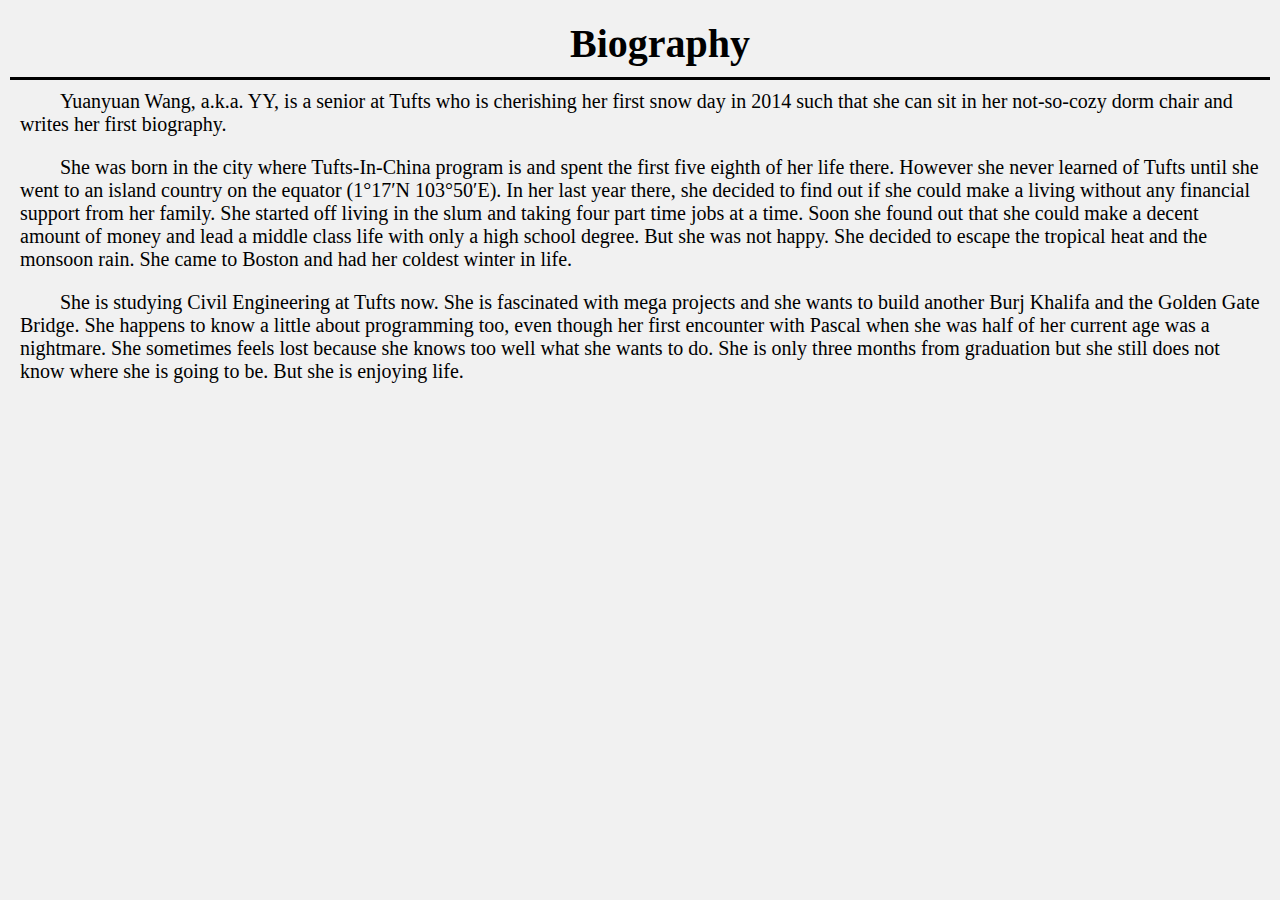
==== bio.html @ a24957b4 "All contents" ====
<!doctype html>
<html>
<head>
	<meta charset='utf-8'>
	<title>Biography</title>
	<link rel="stylesheet" href="bio.css" type="text/css"/>	
</head>

<body>
	<h1>Biography</h1>
	<p>Yuanyuan Wang, a.k.a. YY, is a senior at Tufts who is cherishing her first snow day in 2014 such that she can sit in her not-so-cozy dorm chair and writes her first biography. </p>
	<p>She was born in the city where Tufts-In-China program is and spent the first five eighth of her life there. However she never learned of Tufts until she went to an island country on the equator &#40;1°17′N 103°50′E&#41;. In her last year there, she decided to find out if she could make a living without any financial support from her family. She started off living in the slum and taking four part time jobs at a time. Soon she found out that she could make a decent amount of money and lead a middle class life with only a high school degree. But she was not happy. She decided to escape the tropical heat and the monsoon rain. She came to Boston and had her coldest winter in life.</p> 
	<p>She is studying Civil Engineering at Tufts now. She is fascinated with mega projects and she wants to build another Burj Khalifa and the Golden Gate Bridge. She happens to know a little about programming too, even though her first encounter with Pascal when she was half of her current age was a nightmare. She sometimes feels lost because she knows too well what she wants to do. She is only three months from graduation but she still does not know where she is going to be. But she is enjoying life.</p>
</body>
---- bio.css ----
body,p{
	font-size: 20px;
	color:black;
	font-family: "Times New Roman";
	padding:10px;
	margin:0px;
	border:0px;
	text-indent:40px;
	background-color: #f1f1f1;
}
h1 {
	text-align: center;
	font-size: 40px;
	font-family: "Times New Roman";
	color: black;
	padding:0px;
	padding-top:10px;
	padding-bottom: 10px;
	margin:0px;
	border:none;
	border-bottom:solid;
}
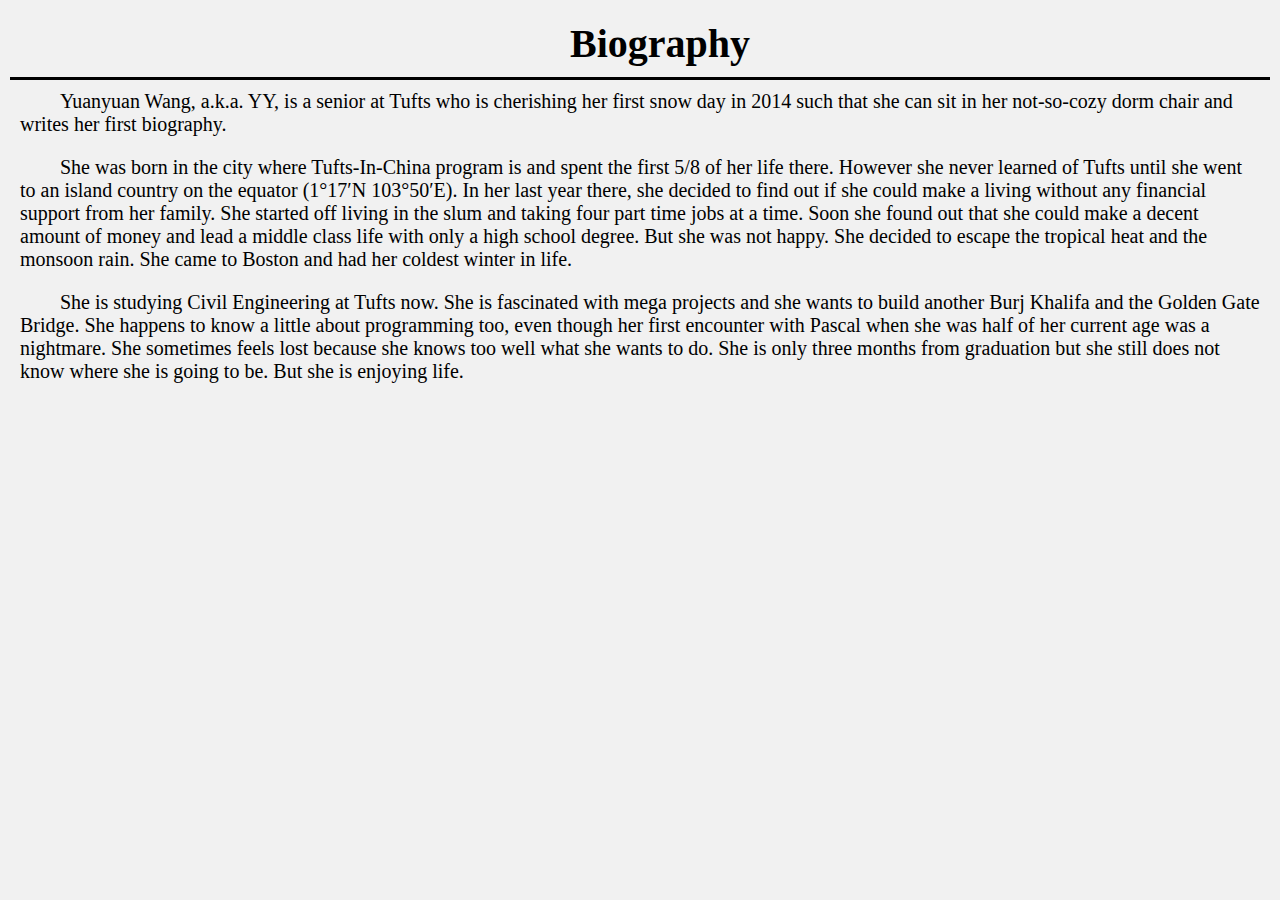
==== commit 59e02e7b: "Update bio.html" ====
--- a/bio.html
+++ b/bio.html
@@ -9,6 +9,6 @@
 <body>
 	<h1>Biography</h1>
 	<p>Yuanyuan Wang, a.k.a. YY, is a senior at Tufts who is cherishing her first snow day in 2014 such that she can sit in her not-so-cozy dorm chair and writes her first biography. </p>
-	<p>She was born in the city where Tufts-In-China program is and spent the first five eighth of her life there. However she never learned of Tufts until she went to an island country on the equator &#40;1°17′N 103°50′E&#41;. In her last year there, she decided to find out if she could make a living without any financial support from her family. She started off living in the slum and taking four part time jobs at a time. Soon she found out that she could make a decent amount of money and lead a middle class life with only a high school degree. But she was not happy. She decided to escape the tropical heat and the monsoon rain. She came to Boston and had her coldest winter in life.</p> 
+	<p>She was born in the city where Tufts-In-China program is and spent the first 5/8 of her life there. However she never learned of Tufts until she went to an island country on the equator &#40;1°17′N 103°50′E&#41;. In her last year there, she decided to find out if she could make a living without any financial support from her family. She started off living in the slum and taking four part time jobs at a time. Soon she found out that she could make a decent amount of money and lead a middle class life with only a high school degree. But she was not happy. She decided to escape the tropical heat and the monsoon rain. She came to Boston and had her coldest winter in life.</p> 
 	<p>She is studying Civil Engineering at Tufts now. She is fascinated with mega projects and she wants to build another Burj Khalifa and the Golden Gate Bridge. She happens to know a little about programming too, even though her first encounter with Pascal when she was half of her current age was a nightmare. She sometimes feels lost because she knows too well what she wants to do. She is only three months from graduation but she still does not know where she is going to be. But she is enjoying life.</p>
-</body>	+</body>	
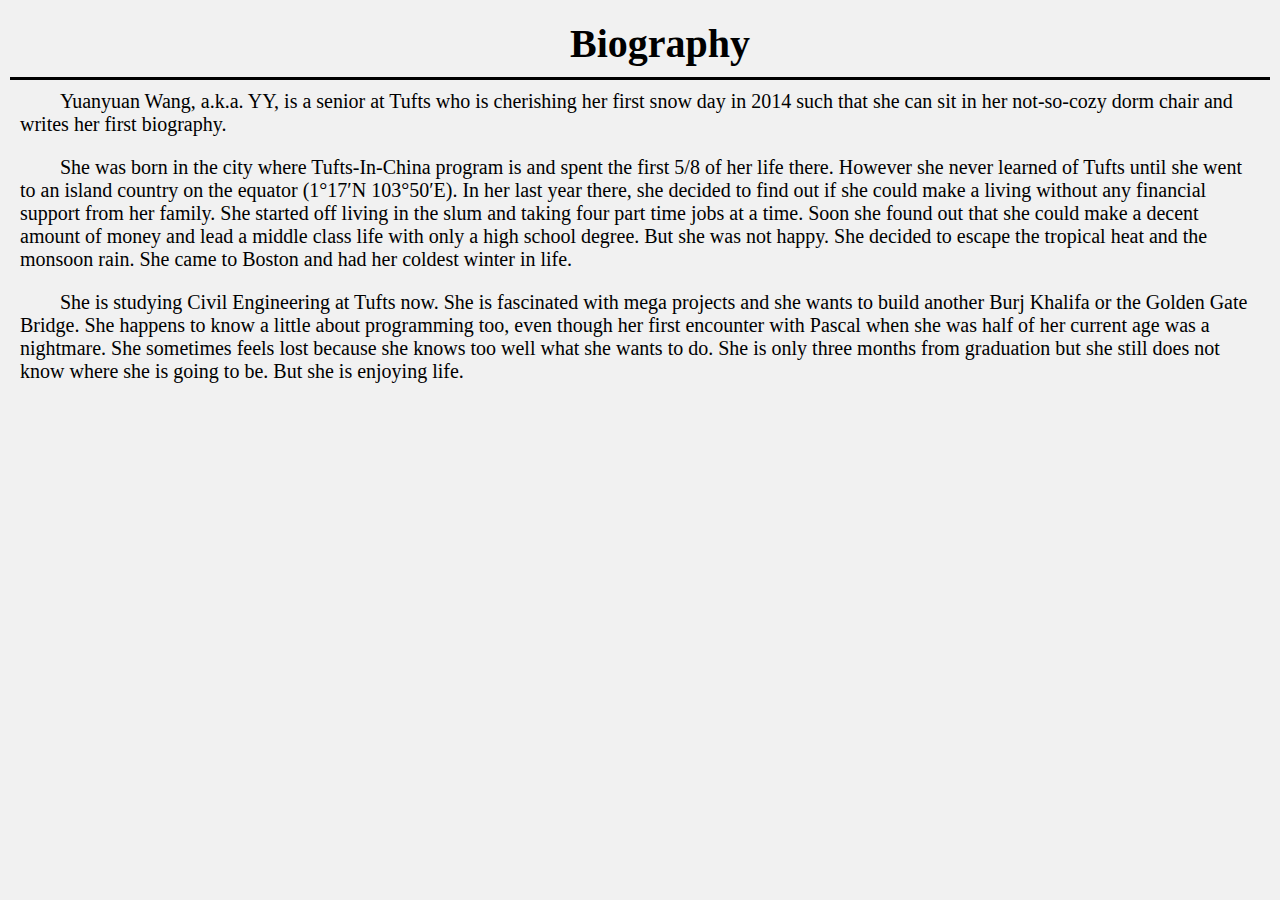
==== commit c655c48c: "Update bio.html" ====
--- a/bio.html
+++ b/bio.html
@@ -10,5 +10,5 @@
 	<h1>Biography</h1>
 	<p>Yuanyuan Wang, a.k.a. YY, is a senior at Tufts who is cherishing her first snow day in 2014 such that she can sit in her not-so-cozy dorm chair and writes her first biography. </p>
 	<p>She was born in the city where Tufts-In-China program is and spent the first 5/8 of her life there. However she never learned of Tufts until she went to an island country on the equator &#40;1°17′N 103°50′E&#41;. In her last year there, she decided to find out if she could make a living without any financial support from her family. She started off living in the slum and taking four part time jobs at a time. Soon she found out that she could make a decent amount of money and lead a middle class life with only a high school degree. But she was not happy. She decided to escape the tropical heat and the monsoon rain. She came to Boston and had her coldest winter in life.</p> 
-	<p>She is studying Civil Engineering at Tufts now. She is fascinated with mega projects and she wants to build another Burj Khalifa and the Golden Gate Bridge. She happens to know a little about programming too, even though her first encounter with Pascal when she was half of her current age was a nightmare. She sometimes feels lost because she knows too well what she wants to do. She is only three months from graduation but she still does not know where she is going to be. But she is enjoying life.</p>
+	<p>She is studying Civil Engineering at Tufts now. She is fascinated with mega projects and she wants to build another Burj Khalifa or the Golden Gate Bridge. She happens to know a little about programming too, even though her first encounter with Pascal when she was half of her current age was a nightmare. She sometimes feels lost because she knows too well what she wants to do. She is only three months from graduation but she still does not know where she is going to be. But she is enjoying life.</p>
 </body>	
